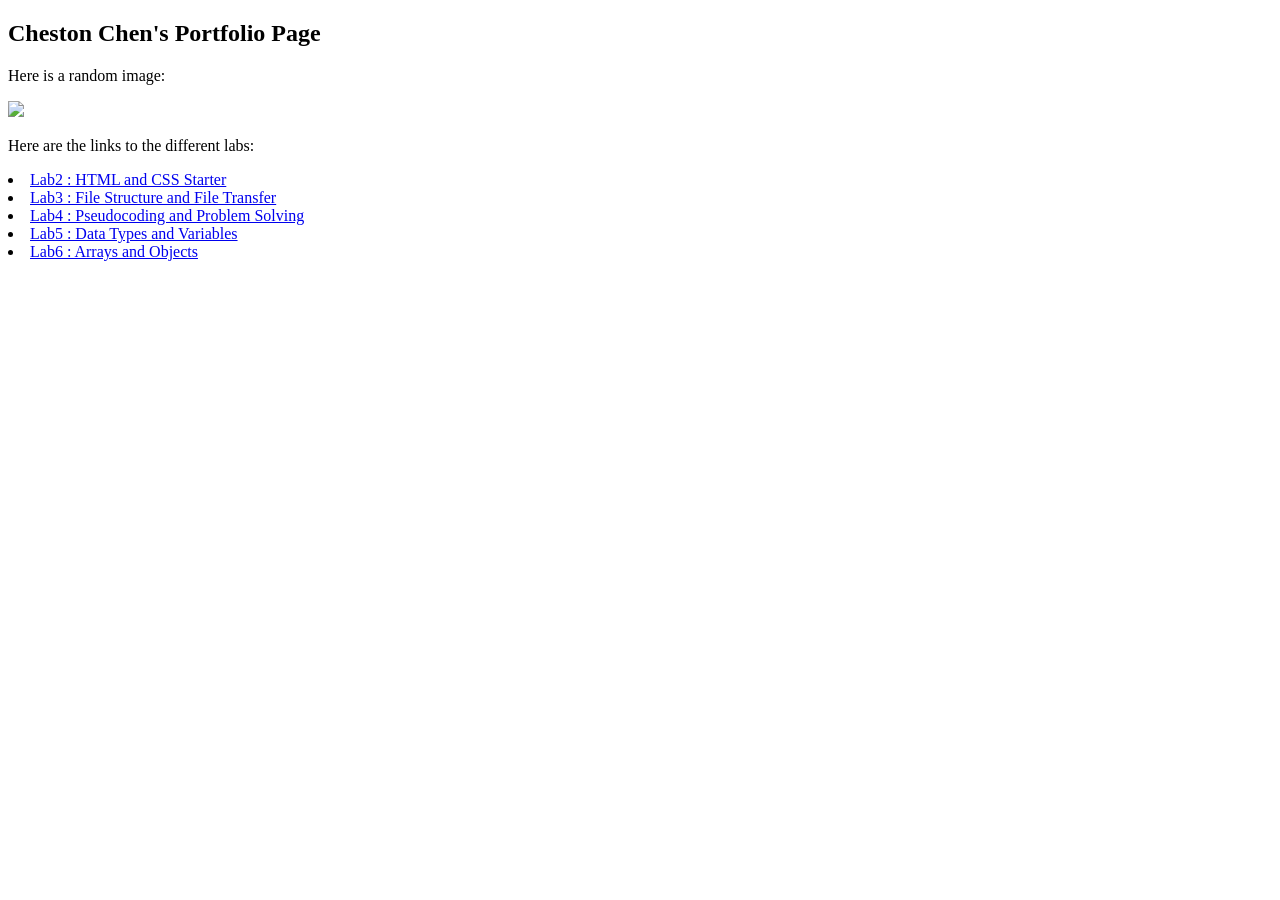
==== index.html @ ca8a9409 "Update index.html" ====
<!DOCTYPE html>
<html>
<head>
	<title>Cheston's Homepage</title>
	<link rel="stylesheet" type="text/css" href="css/site.css">
</head>
<body>
	<main>
		<h2>Cheston Chen's Portfolio Page</h2>
		<p>Here is a random image:</p>
		<img src="Donut.png"/>

		<p>Here are the links to the different labs:</p>
		<li><a href="lab2/index.html">Lab2 : HTML and CSS Starter</a></li>
		<li><a href="lab3/index.html">Lab3 : File Structure and File Transfer</a></li>
		<li><a href="lab4/index.html">Lab4 : Pseudocoding and Problem Solving</a></li>
		<li><a href="lab5/index.html">Lab5 : Data Types and Variables</a></li>
		<li><a href="lab6/index.html">Lab6 : Arrays and Objects</a></li>
	</main>


</body>
</html>
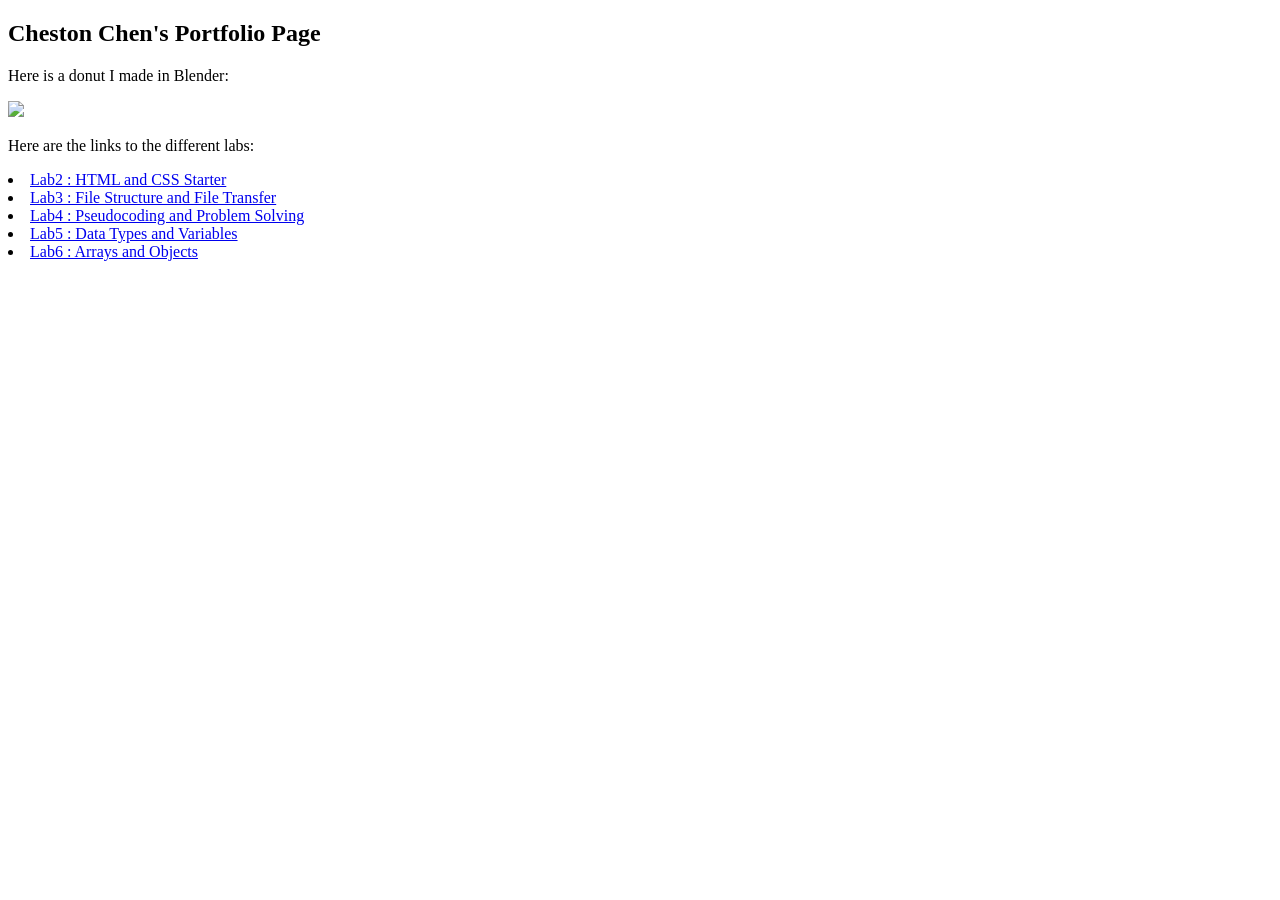
==== commit 40399e31: "Update index.html" ====
--- a/index.html
+++ b/index.html
@@ -7,7 +7,7 @@
 <body>
 	<main>
 		<h2>Cheston Chen's Portfolio Page</h2>
-		<p>Here is a random image:</p>
+		<p>Here is a donut I made in Blender:</p>
 		<img src="Donut.png"/>
 
 		<p>Here are the links to the different labs:</p>
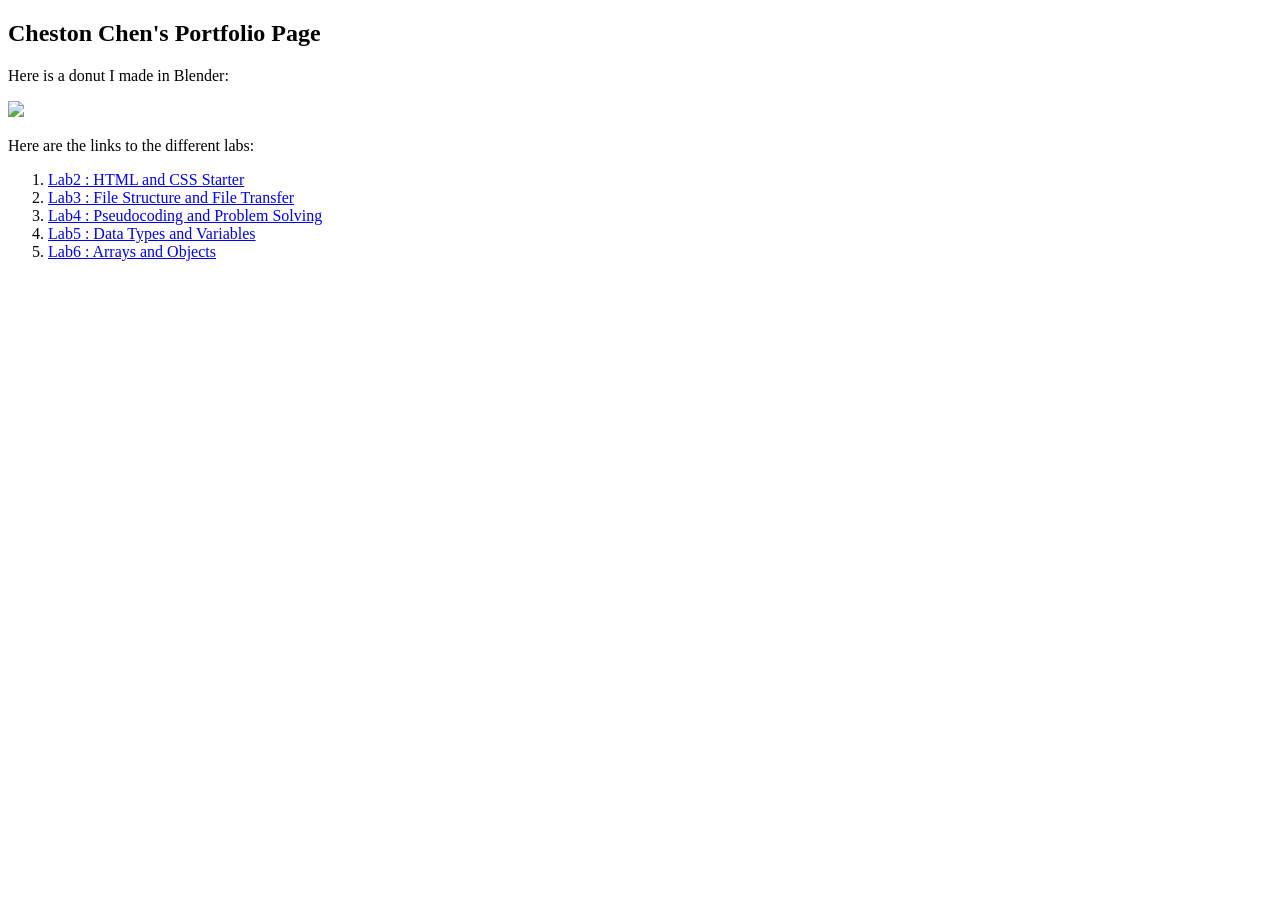
==== commit 5a02098a: "Changes" ====
--- a/index.html
+++ b/index.html
@@ -8,14 +8,16 @@
 	<main>
 		<h2>Cheston Chen's Portfolio Page</h2>
 		<p>Here is a donut I made in Blender:</p>
-		<img src="Donut.png"/>
+		<img src="img/DonutRender.png"/>
 
 		<p>Here are the links to the different labs:</p>
-		<li><a href="lab2/index.html">Lab2 : HTML and CSS Starter</a></li>
-		<li><a href="lab3/index.html">Lab3 : File Structure and File Transfer</a></li>
-		<li><a href="lab4/index.html">Lab4 : Pseudocoding and Problem Solving</a></li>
-		<li><a href="lab5/index.html">Lab5 : Data Types and Variables</a></li>
-		<li><a href="lab6/index.html">Lab6 : Arrays and Objects</a></li>
+		<ol>
+			<li><a href="lab2/index.html">Lab2 : HTML and CSS Starter</a></li>
+			<li><a href="lab3/index.html">Lab3 : File Structure and File Transfer</a></li>
+			<li><a href="lab4/index.html">Lab4 : Pseudocoding and Problem Solving</a></li>
+			<li><a href="lab5/index.html">Lab5 : Data Types and Variables</a></li>
+			<li><a href="lab6/index.html">Lab6 : Arrays and Objects</a></li>
+		</ol>
 	</main>
 
 
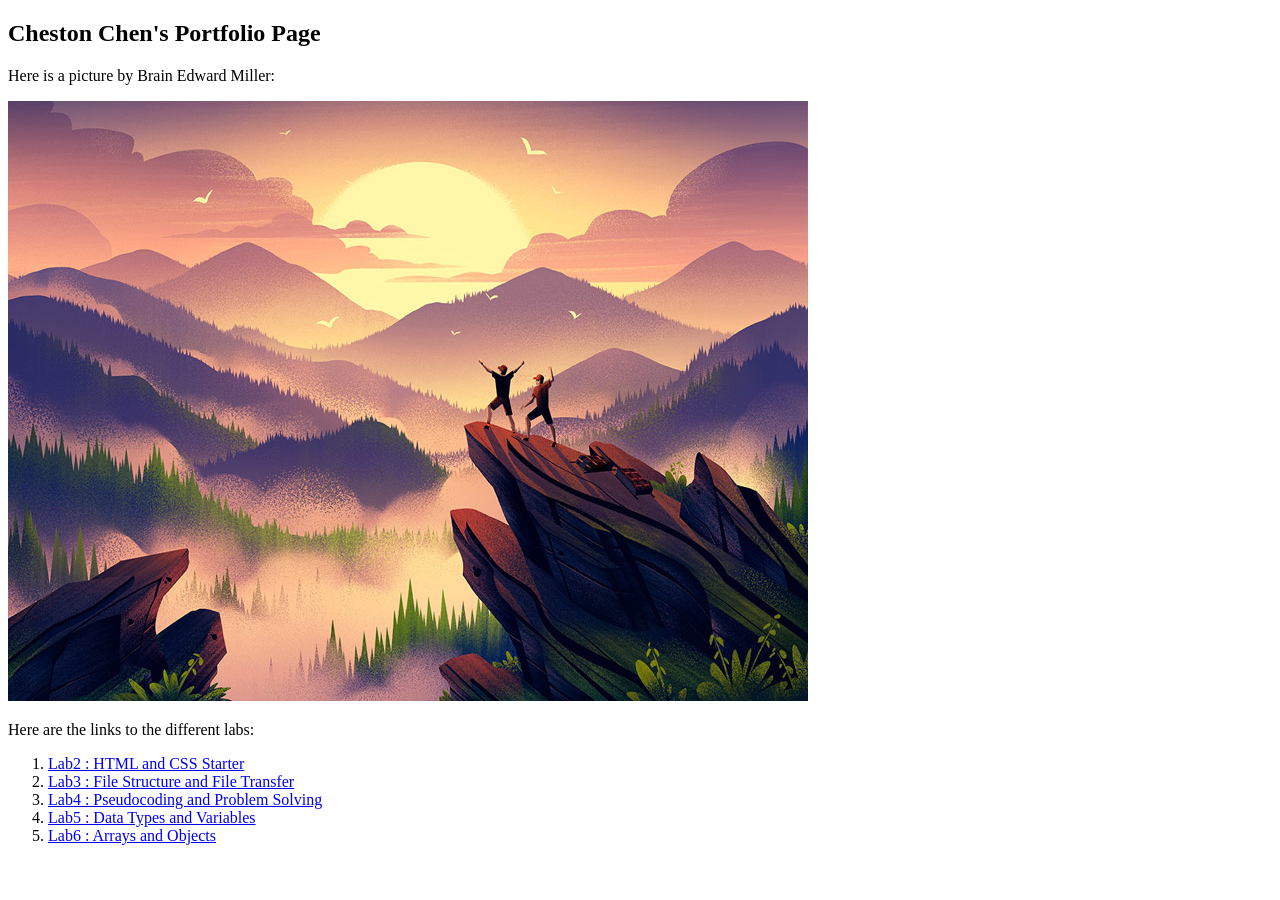
==== commit 0cd1689e: "Picture Change" ====
--- a/index.html
+++ b/index.html
@@ -7,8 +7,8 @@
 <body>
 	<main>
 		<h2>Cheston Chen's Portfolio Page</h2>
-		<p>Here is a donut I made in Blender:</p>
-		<img src="img/DonutRender.png"/>
+		<p>Here is a picture by Brain Edward Miller:</p>
+		<img src="img/brian_edward_miller_example.jpg"/>
 
 		<p>Here are the links to the different labs:</p>
 		<ol>
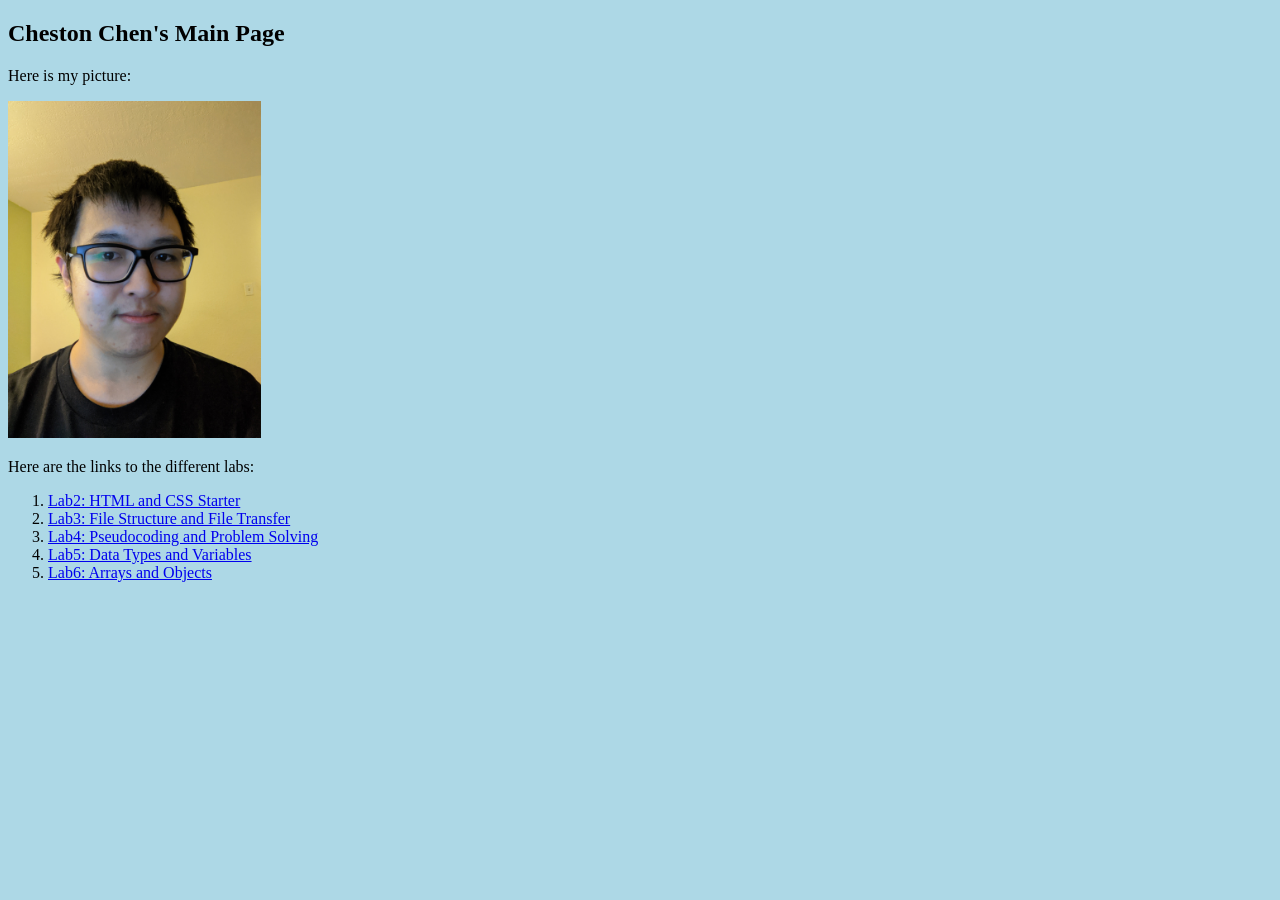
==== commit b658b3fb: "E" ====
--- a/index.html
+++ b/index.html
@@ -6,18 +6,19 @@
 </head>
 <body>
 	<main>
-		<h2>Cheston Chen's Portfolio Page</h2>
-		<p>Here is a picture by Brain Edward Miller:</p>
-		<img src="img/brian_edward_miller_example.jpg"/>
-
-		<p>Here are the links to the different labs:</p>
-		<ol>
-			<li><a href="lab2/index.html">Lab2 : HTML and CSS Starter</a></li>
-			<li><a href="lab3/index.html">Lab3 : File Structure and File Transfer</a></li>
-			<li><a href="lab4/index.html">Lab4 : Pseudocoding and Problem Solving</a></li>
-			<li><a href="lab5/index.html">Lab5 : Data Types and Variables</a></li>
-			<li><a href="lab6/index.html">Lab6 : Arrays and Objects</a></li>
-		</ol>
+		<h2>Cheston Chen's Main Page</h2>
+		<p>Here is my picture:</p>
+		<img src="img/selfie.jpg"/>
+		<div>
+			<p>Here are the links to the different labs:</p>
+			<ol>
+				<li><a href="lab2/index.html">Lab2: HTML and CSS Starter</a></li>
+				<li><a href="lab3/index.html">Lab3: File Structure and File Transfer</a></li>
+				<li><a href="lab4/index.html">Lab4: Pseudocoding and Problem Solving</a></li>
+				<li><a href="lab5/index.html">Lab5: Data Types and Variables</a></li>
+				<li><a href="lab6/index.html">Lab6: Arrays and Objects</a></li>
+			</ol>
+		</div>
 	</main>
 
 
--- a/css/site.css
+++ b/css/site.css
@@ -0,0 +1,8 @@
+body{
+  background-color: lightblue;
+}
+
+img {
+  height: 20%;
+  width: 20%;
+}
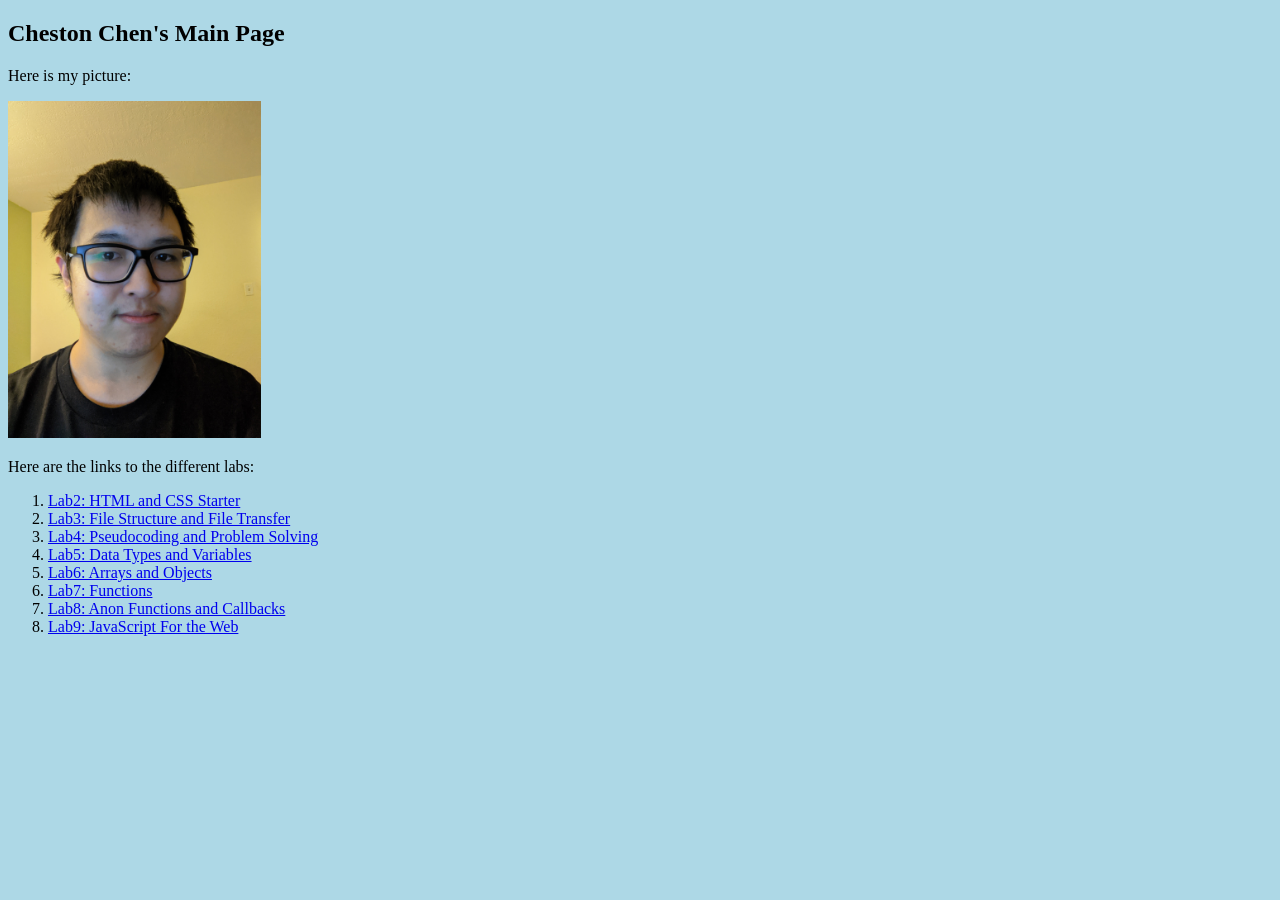
==== commit 1ee0ad02: "10" ====
--- a/index.html
+++ b/index.html
@@ -17,6 +17,9 @@
 				<li><a href="lab4/index.html">Lab4: Pseudocoding and Problem Solving</a></li>
 				<li><a href="lab5/index.html">Lab5: Data Types and Variables</a></li>
 				<li><a href="lab6/index.html">Lab6: Arrays and Objects</a></li>
+				<li><a href="lab7/index.html">Lab7: Functions</a></li>
+				<li><a href="lab8/index.html">Lab8: Anon Functions and Callbacks</a></li>
+				<li><a href="lab9/index.html">Lab9: JavaScript For the Web</a></li>
 			</ol>
 		</div>
 	</main>
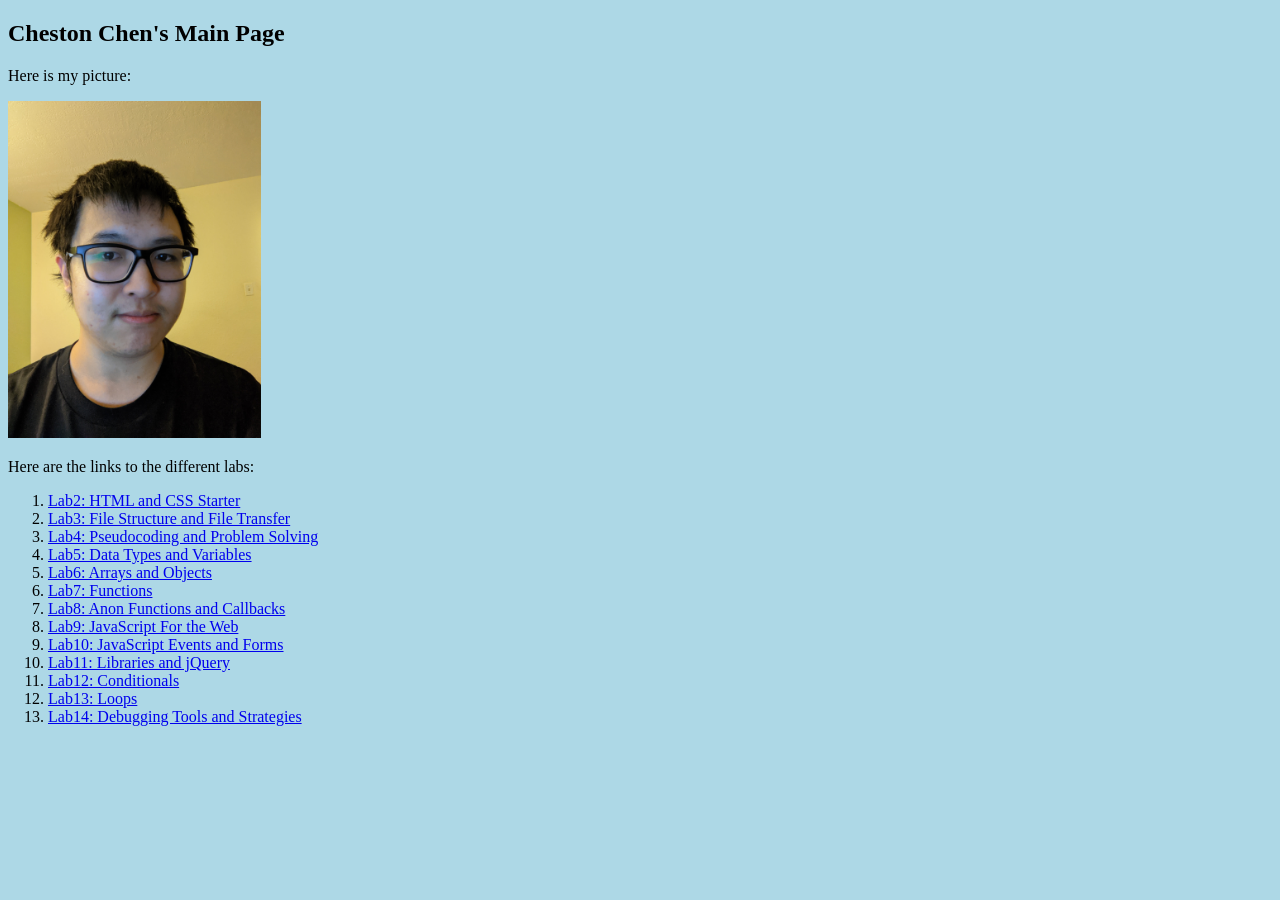
==== commit 8a248ed9: "Update index.html" ====
--- a/index.html
+++ b/index.html
@@ -20,6 +20,11 @@
 				<li><a href="lab7/index.html">Lab7: Functions</a></li>
 				<li><a href="lab8/index.html">Lab8: Anon Functions and Callbacks</a></li>
 				<li><a href="lab9/index.html">Lab9: JavaScript For the Web</a></li>
+				<li><a href="lab10/index.html">Lab10: JavaScript Events and Forms</a></li>
+				<li><a href="lab11/index.html">Lab11: Libraries and jQuery</a></li>
+				<li><a href="lab12/index.html">Lab12: Conditionals</a></li>
+				<li><a href="lab13/index.html">Lab13: Loops</a></li>
+				<li><a href="lab14/index.html">Lab14: Debugging Tools and Strategies</a></li>
 			</ol>
 		</div>
 	</main>
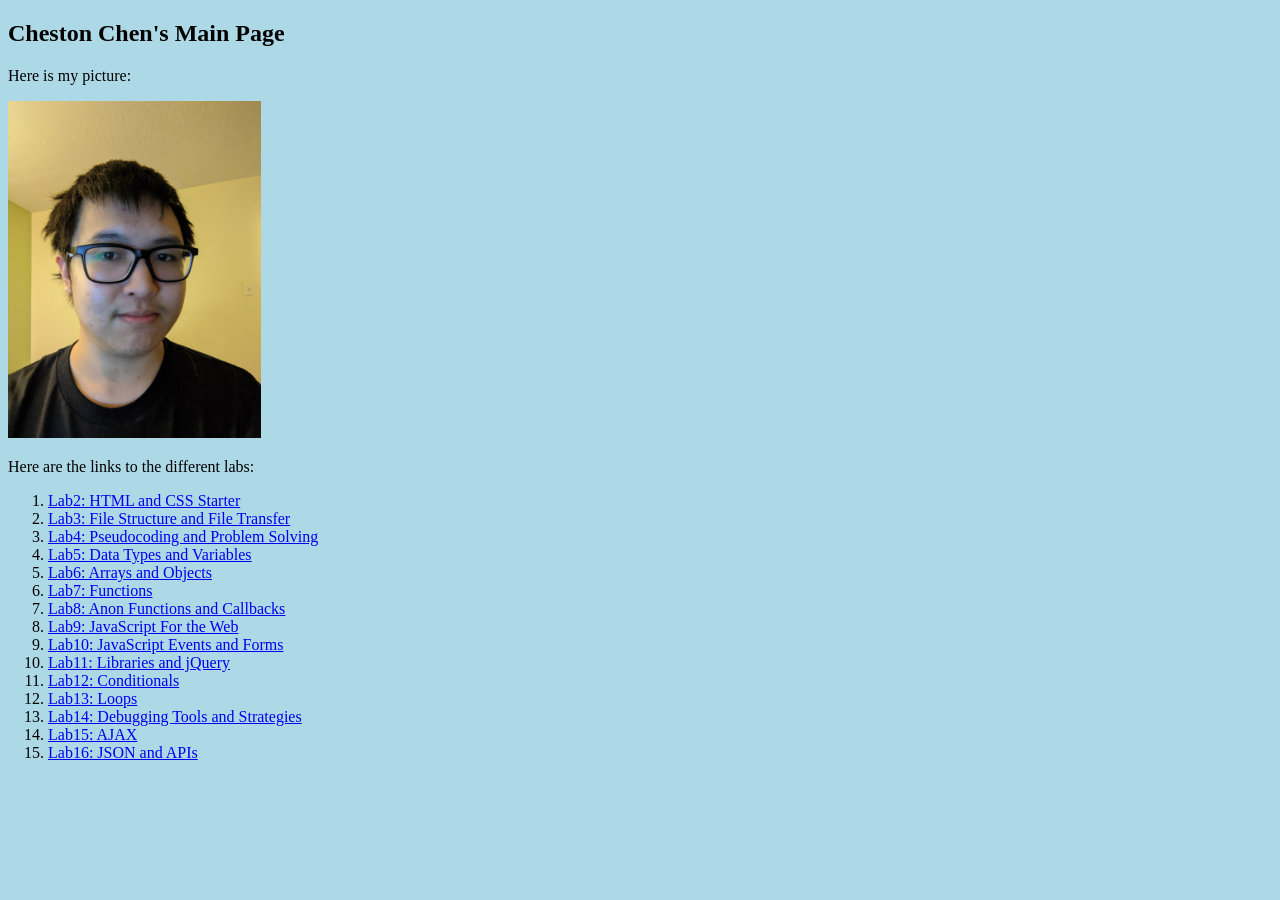
==== commit d496590e: "Update index.html" ====
--- a/index.html
+++ b/index.html
@@ -25,6 +25,8 @@
 				<li><a href="lab12/index.html">Lab12: Conditionals</a></li>
 				<li><a href="lab13/index.html">Lab13: Loops</a></li>
 				<li><a href="lab14/index.html">Lab14: Debugging Tools and Strategies</a></li>
+				<li><a href="lab15/index.html">Lab15: AJAX</a></li>
+				<li><a href="lab16/index.html">Lab16: JSON and APIs</a></li>
 			</ol>
 		</div>
 	</main>
